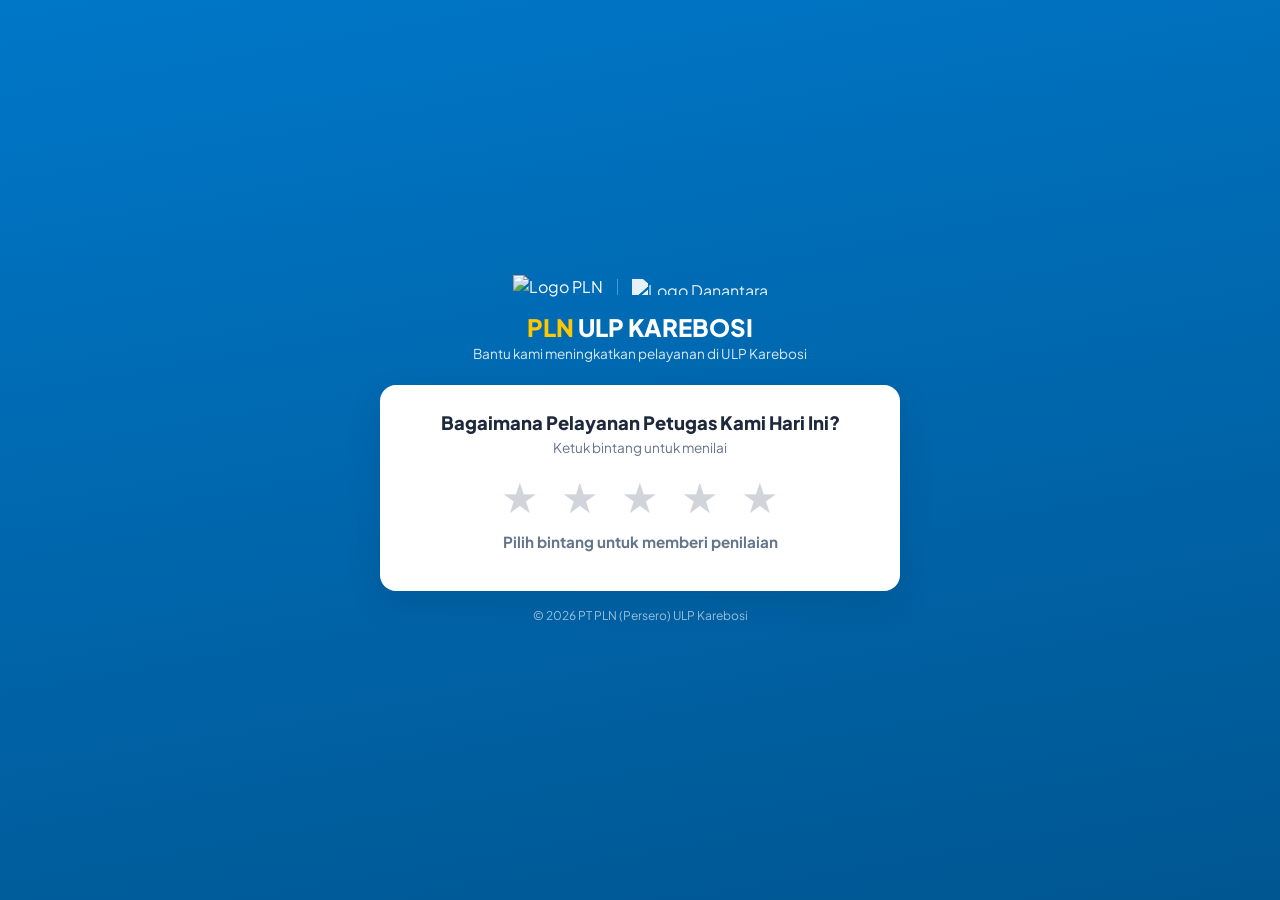
==== index.html @ 7c5e5bc9 "feat: fix Danantara logo color, yellow submit button, clean admin panel UI, no demo data when Supaba" ====
<!DOCTYPE html>
<html lang="id">
<head>
    <meta charset="UTF-8">
    <meta name="viewport" content="width=device-width, initial-scale=1.0">
    <title>Feedback Pelayanan - PT PLN (Persero) ULP Karebosi</title>
    <link rel="preconnect" href="https://fonts.googleapis.com">
    <link rel="preconnect" href="https://fonts.gstatic.com" crossorigin>
    <link href="https://fonts.googleapis.com/css2?family=Plus+Jakarta+Sans:wght@400;500;600;700;800&display=swap" rel="stylesheet">
    <link rel="stylesheet" href="https://cdnjs.cloudflare.com/ajax/libs/font-awesome/6.4.0/css/all.min.css">
    <link rel="stylesheet" href="assets/css/style.css">
</head>
<body>

    <div class="main-container">
        <header class="pln-header">
            <div style="display: flex !important; justify-content: center; align-items: center; gap: 14px; margin-bottom: 14px;">
                <img src="https://upload.wikimedia.org/wikipedia/commons/2/20/Logo_PLN.svg" alt="Logo PLN" style="height: 24px; width: auto; object-fit: contain;">
                <div style="width: 1px; height: 16px; background-color: rgba(255,255,255,0.3);"></div>
                <img src="https://upload.wikimedia.org/wikipedia/commons/9/90/Danantara_Indonesia_%28no_SW%29.svg" alt="Logo Danantara" style="height: 16px; width: auto; object-fit: contain; filter: brightness(0) saturate(0) invert(1) opacity(0.9);">
            </div>
            <h1 class="pln-title"><span class="highlight">PLN</span> ULP KAREBOSI</h1>
            <div class="pln-subtitle">Bantu kami meningkatkan pelayanan di ULP Karebosi</div>
        </header>

        <main class="card card-feedback">
            <section id="mainFormView">
                <h2 class="step-heading">Bagaimana Pelayanan Petugas Kami Hari Ini?</h2>
                <p class="step-subtext">Ketuk bintang untuk menilai</p>

                <input type="text" id="website_hp" name="website_hp" class="honeypot-field" tabindex="-1" autocomplete="off">

                <div class="stars-container" id="starsContainer">
                    <button type="button" class="star-btn" data-value="1" title="Kecewa">★</button>
                    <button type="button" class="star-btn" data-value="2" title="Kurang Puas">★</button>
                    <button type="button" class="star-btn" data-value="3" title="Cukup Puas">★</button>
                    <button type="button" class="star-btn" data-value="4" title="Puas">★</button>
                    <button type="button" class="star-btn" data-value="5" title="Sangat Puas">★</button>
                </div>

                <div id="expressiveRatingText" class="expressive-rating-text">
                    Pilih bintang untuk memberi penilaian
                </div>

                <div id="descriptionSection" class="description-section">
                    <div class="form-group">
                        <label for="deskripsiRating" class="form-label">
                            Saran & Masukan Pelayanan <span class="required-mark">*wajib diisi</span>
                        </label>
                        <textarea id="deskripsiRating" class="custom-textarea" rows="3" placeholder="Silakan tulis ulasan atau keluhan Anda di sini untuk perbaikan pelayanan loket..." required></textarea>
                        <div id="validationErrorMsg" class="validation-error"></div>
                    </div>

                    <button type="button" id="btnOpenModal" class="btn-submit">
                        <span>KIRIM PENILAIAN</span>
                        <i class="fa-solid fa-paper-plane"></i>
                    </button>
                </div>
            </section>
        </main>

        <footer class="pln-footer">
            <p>© 2026 PT PLN (Persero) ULP Karebosi</p>
        </footer>
    </div>

    <!-- POP-UP MODAL -->
    <div id="serviceModal" class="modal-backdrop">
        <div class="modal-card">
            <div id="modalContentBody">
                <h3 class="modal-title">Klasifikasi Ulasan Anda</h3>
                <p class="muted" style="margin-bottom: var(--space-12); font-size: 0.8rem;">Pilih kategori yang paling sesuai untuk menyortir ulasan Anda:</p>
                <div class="emoji-grid">
                    <div class="emoji-option" data-value="Buruk">
                        <span class="emoji-icon">🙁</span>
                        <span class="emoji-label">Butuh Perbaikan</span>
                    </div>
                    <div class="emoji-option" data-value="Cukup Baik">
                        <span class="emoji-icon">😐</span>
                        <span class="emoji-label">Sudah Cukup</span>
                    </div>
                    <div class="emoji-option" data-value="Sangat Baik">
                        <span class="emoji-icon">😊</span>
                        <span class="emoji-label">Ramah & Cepat</span>
                    </div>
                </div>
            </div>

            <div id="modalLoadingState" class="modal-state hidden">
                <div class="spinner"></div>
                <h4>Menyimpan penilaian...</h4>
                <p class="muted">Mengirim data ke database</p>
            </div>

            <div id="modalSuccessState" class="modal-state hidden">
                <div class="checkmark-wrapper">
                    <svg class="checkmark-svg" xmlns="http://www.w3.org/2000/svg" viewBox="0 0 52 52">
                        <circle class="checkmark-circle" cx="26" cy="26" r="25" fill="none"/>
                        <path class="checkmark-check" fill="none" d="M14.1 27.2l7.1 7.2 16.7-16.8"/>
                    </svg>
                </div>
                <h3 class="modal-title">Penilaian Berhasil Direkam</h3>
                <p class="muted">Terima kasih atas ulasan Anda. Penilaian Anda telah kami terima untuk evaluasi PLN ULP Karebosi & Danantara.</p>
                <div id="modalSuccessStatusNote" class="status-note"></div>
                <button type="button" onclick="resetRatingForm()" class="btn-submit btn-reset">
                    <i class="fa-solid fa-rotate-left"></i>
                    <span>Kembali ke Awal</span>
                </button>
            </div>
        </div>
    </div>

    <!-- Supabase JS Client -->
    <script src="https://cdn.jsdelivr.net/npm/@supabase/supabase-js@2"></script>
    <script src="data/seed-data.js"></script>
    <script src="scripts/supabase-config.js"></script>
    <script src="controllers/ratingController.js"></script>
    <script src="scripts/app.js"></script>
</body>
</html>
---- assets/css/style.css ----
/* ==========================================================================
   PT PLN (Persero) ULP Karebosi - Rating Pelayanan
   Production-Ready CSS - Ramah Segala Usia Pegawai
   ========================================================================== */

:root {
    --space-4: 4px;
    --space-8: 8px;
    --space-12: 12px;
    --space-16: 16px;
    --space-20: 20px;
    --space-24: 24px;
    --space-32: 32px;

    --pln-blue: #0077C8;
    --pln-blue-dark: #005691;
    --pln-yellow: #FFC700;
    --pln-red: #dc2626;
    --pln-green: #16a34a;

    --bg: #f1f5f9;
    --card: #ffffff;
    --text: #1e293b;
    --text-muted: #64748b;
    --border: #e2e8f0;
}

* { box-sizing: border-box; margin: 0; padding: 0; }

body {
    background: linear-gradient(170deg, var(--pln-blue) 0%, var(--pln-blue-dark) 100%);
    font-family: 'Plus Jakarta Sans', system-ui, sans-serif;
    color: var(--text);
    min-height: 100vh;
    display: flex;
    justify-content: center;
    align-items: center;
    padding: var(--space-24);
    line-height: 1.5;
}

.main-container {
    width: 100%;
    max-width: 520px;
}

/* ── Header ─────────────────────────────────────── */
.pln-header {
    text-align: center;
    margin-bottom: var(--space-20);
    color: #fff;
}
.pln-brand-badge {
    display: inline-flex;
    align-items: center;
    gap: var(--space-8);
    background: rgba(255,255,255,0.15);
    padding: 5px var(--space-12);
    border-radius: 50px;
    margin-bottom: var(--space-8);
}
.pln-logo-icon {
    width: 20px; height: 20px;
    background: var(--pln-yellow);
    border-radius: 50%;
    display: flex; align-items: center; justify-content: center;
    color: var(--pln-blue-dark);
    font-size: 11px;
}
.pln-brand-title { font-size: 0.7rem; font-weight: 800; letter-spacing: 0.5px; }
.pln-title { font-size: 1.5rem; font-weight: 800; line-height: 1.2; }
.pln-title .highlight { color: var(--pln-yellow); }
.pln-subtitle { font-size: 0.85rem; opacity: 0.85; margin-top: 2px; }

/* ── Card ───────────────────────────────────────── */
.card-feedback {
    background: var(--card);
    border-radius: 16px;
    box-shadow: 0 12px 32px rgba(0,40,80,0.15);
    padding: var(--space-24);
}

.step-heading {
    text-align: center;
    font-weight: 800;
    font-size: 1.15rem;
    margin-bottom: 2px;
}
.step-subtext {
    text-align: center;
    color: var(--text-muted);
    font-size: 0.85rem;
    margin-bottom: var(--space-16);
}

/* ── Stars ──────────────────────────────────────── */
.stars-container {
    display: flex;
    justify-content: center;
    gap: var(--space-12);
    margin: var(--space-16) 0 var(--space-8);
}
.star-btn {
    background: none; border: none;
    width: 48px; height: 48px;
    font-size: 2.6rem;
    color: #d1d5db;
    cursor: pointer;
    transition: transform 0.2s cubic-bezier(0.18,0.89,0.32,1.28), color 0.15s;
    display: flex; align-items: center; justify-content: center;
    padding: 0; outline: none; line-height: 1;
}
.star-btn:focus-visible {
    filter: drop-shadow(0 0 6px rgba(255,199,0,0.5));
}
.star-btn:hover, .star-btn.hovered { color: #fde68a; transform: scale(1.18); }
.star-btn.selected { color: var(--pln-yellow); transform: scale(1.12); filter: drop-shadow(0 1px 4px rgba(255,199,0,0.3)); }

/* ── Expressive Text ────────────────────────────── */
.expressive-rating-text {
    text-align: center;
    font-size: 0.95rem;
    font-weight: 700;
    color: var(--text-muted);
    min-height: 24px;
    margin-bottom: var(--space-12);
}

/* ── Description Section ────────────────────────── */
.description-section {
    opacity: 0; max-height: 0; overflow: hidden;
    transition: all 0.3s ease;
    transform: translateY(-4px);
}
.description-section.visible {
    opacity: 1; max-height: 500px; transform: translateY(0);
    margin-top: var(--space-16);
    padding-top: var(--space-16);
    border-top: 1px solid var(--border);
}
.form-group { margin-bottom: var(--space-16); text-align: left; }
.form-label { font-weight: 700; font-size: 0.85rem; margin-bottom: var(--space-4); display: block; }
.required-mark { color: var(--pln-red); font-weight: 600; font-size: 0.75rem; }

.custom-textarea {
    width: 100%;
    border: 1px solid var(--border);
    border-radius: 8px;
    padding: var(--space-12);
    font-family: inherit;
    font-size: 0.9rem;
    resize: vertical;
    background: #f8fafc;
    transition: border-color 0.2s;
}
.custom-textarea:focus {
    outline: none; background: #fff;
    border-color: var(--pln-blue);
    box-shadow: 0 0 0 3px rgba(0,119,200,0.12);
}

.validation-error {
    color: var(--pln-red); font-weight: 700;
    font-size: 0.8rem; margin-top: var(--space-4);
    display: none;
}
.validation-error.show { display: block; }

/* ── Buttons ────────────────────────────────────── */
.btn-submit {
    background: var(--pln-yellow);
    color: var(--pln-blue-dark);
    border: none;
    padding: var(--space-12) var(--space-24);
    border-radius: 8px;
    font-weight: 800;
    font-size: 0.95rem;
    cursor: pointer;
    display: flex; align-items: center; justify-content: center; gap: var(--space-8);
    width: 100%;
    transition: background 0.15s, transform 0.1s;
}
.btn-submit:hover { background: #e6b400; }
.btn-submit:active { transform: scale(0.98); }
.btn-reset { background: #f1f5f9; color: var(--pln-blue-dark); max-width: 200px; margin: 0 auto; }
.btn-reset:hover { background: #e2e8f0; }

/* ── Modal ──────────────────────────────────────── */
.modal-backdrop {
    position: fixed; inset: 0;
    background: rgba(15,23,42,0.6);
    backdrop-filter: blur(4px);
    display: flex; align-items: center; justify-content: center;
    z-index: 1050;
    opacity: 0; visibility: hidden;
    transition: all 0.2s;
}
.modal-backdrop.show { opacity: 1; visibility: visible; }

.modal-card {
    background: #fff;
    border-radius: 16px;
    width: 90%; max-width: 420px;
    padding: var(--space-24);
    text-align: center;
    box-shadow: 0 16px 40px rgba(0,0,0,0.2);
    transform: scale(0.95);
    transition: transform 0.2s;
}
.modal-backdrop.show .modal-card { transform: scale(1); }

.modal-title { font-weight: 800; font-size: 1.2rem; margin-bottom: var(--space-8); }
.modal-state { padding: var(--space-20) 0; }
.modal-state.hidden { display: none; }
.muted { color: var(--text-muted); font-size: 0.85rem; }
.status-note { margin-bottom: var(--space-12); }

/* ── Emoji Grid ─────────────────────────────────── */
.emoji-grid {
    display: grid;
    grid-template-columns: repeat(3, 1fr);
    gap: var(--space-12);
    margin: var(--space-16) 0;
}
.emoji-option {
    border: 2px solid transparent;
    border-radius: 12px;
    padding: var(--space-16) var(--space-8);
    cursor: pointer;
    transition: all 0.2s;
    display: flex; flex-direction: column; align-items: center; gap: var(--space-4);
    background: #f8fafc;
}
.emoji-option:hover { transform: translateY(-3px); box-shadow: 0 6px 16px rgba(0,0,0,0.08); }
.emoji-option[data-value="Buruk"]:hover { background: #fef2f2; border-color: #fca5a5; }
.emoji-option[data-value="Cukup Baik"]:hover { background: #fffbeb; border-color: #fcd34d; }
.emoji-option[data-value="Sangat Baik"]:hover { background: #f0fdf4; border-color: #86efac; }

.emoji-icon { font-size: 2.8rem; line-height: 1; }
.emoji-label { font-weight: 700; font-size: 0.8rem; color: var(--text); }

/* ── Checkmark Animation ────────────────────────── */
.checkmark-wrapper { width: 64px; height: 64px; margin: 0 auto var(--space-12); }
.checkmark-svg {
    width: 64px; height: 64px;
    border-radius: 50%; display: block;
    stroke-width: 3; stroke: var(--pln-green); stroke-miterlimit: 10;
    animation: fillCheck .4s ease-in-out .4s forwards, scaleCheck .3s ease-in-out .9s forwards;
}
.checkmark-circle {
    stroke-dasharray: 166; stroke-dashoffset: 166;
    stroke-width: 3; stroke: var(--pln-green); fill: none;
    animation: strokeCheck 0.6s cubic-bezier(0.65,0,0.45,1) forwards;
}
.checkmark-check {
    transform-origin: 50% 50%;
    stroke-dasharray: 48; stroke-dashoffset: 48;
    animation: strokeCheck 0.3s cubic-bezier(0.65,0,0.45,1) 0.6s forwards;
}
@keyframes strokeCheck { 100% { stroke-dashoffset: 0; } }
@keyframes scaleCheck { 0%,100% { transform: none; } 50% { transform: scale3d(1.1,1.1,1); } }
@keyframes fillCheck { 100% { box-shadow: inset 0 0 0 30px rgba(22,163,74,0.1); } }

/* ── Spinner ────────────────────────────────────── */
.spinner {
    width: 40px; height: 40px;
    border: 4px solid var(--border); border-top-color: var(--pln-green);
    border-radius: 50%; margin: 0 auto var(--space-12);
    animation: spin 0.8s linear infinite;
}
@keyframes spin { to { transform: rotate(360deg); } }

/* ── Honeypot ───────────────────────────────────── */
.honeypot-field {
    display: none !important; visibility: hidden !important;
    position: absolute !important; left: -9999px !important;
}

/* ── Footer ─────────────────────────────────────── */
.pln-footer {
    text-align: center;
    color: rgba(255,255,255,0.6);
    font-size: 0.75rem;
    margin-top: var(--space-16);
}

/* ── Responsive ─────────────────────────────────── */
@media (max-width: 576px) {
    body { padding: var(--space-16); }
    .card-feedback { padding: var(--space-20) var(--space-16); border-radius: 12px; }
    .star-btn { width: 42px; height: 42px; font-size: 2.2rem; }
    .emoji-icon { font-size: 2.4rem; }
    .pln-title { font-size: 1.25rem; }
}
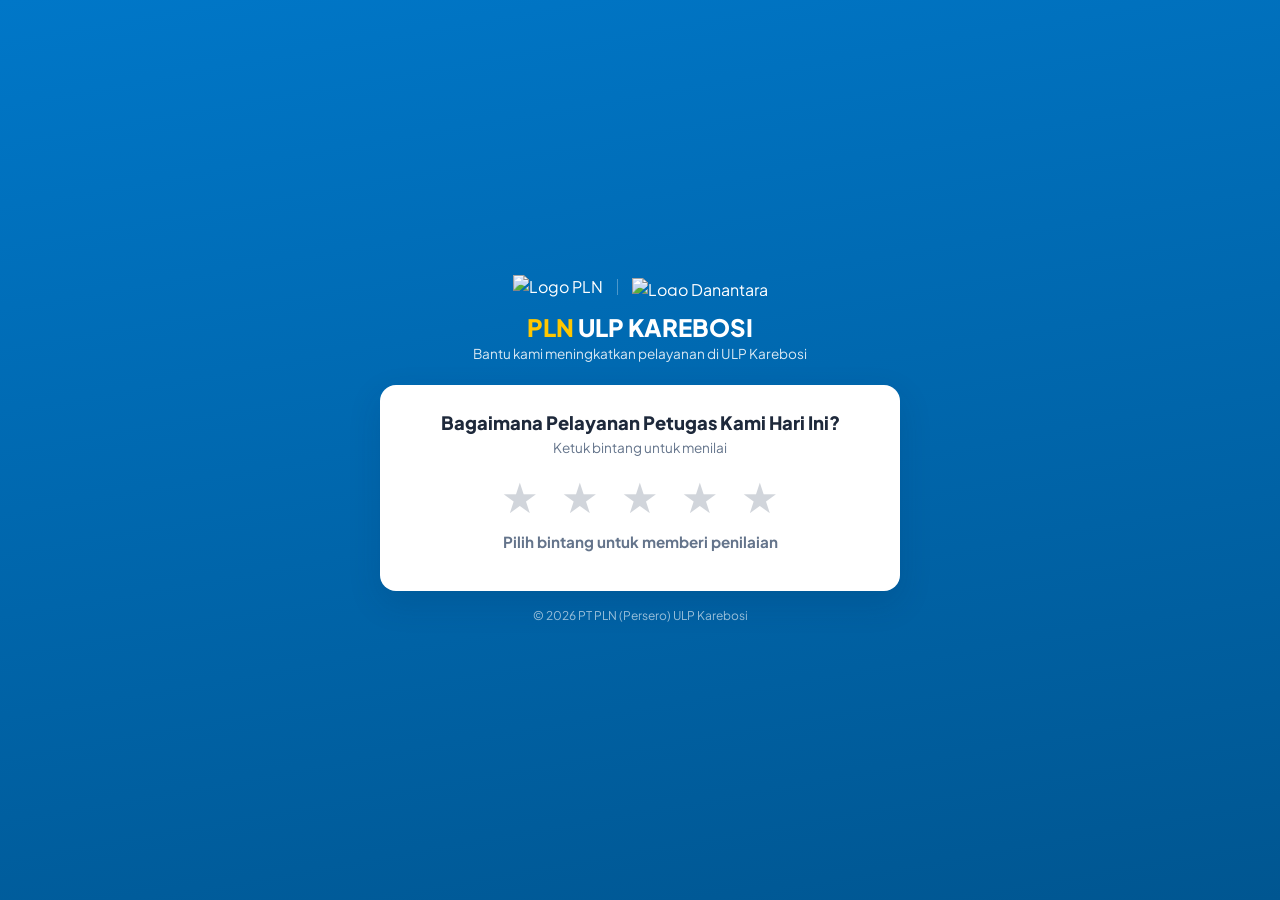
==== commit 07719c74: "fix: replace Danantara SVG with official PNG logo" ====
--- a/index.html
+++ b/index.html
@@ -17,7 +17,7 @@
             <div style="display: flex !important; justify-content: center; align-items: center; gap: 14px; margin-bottom: 14px;">
                 <img src="https://upload.wikimedia.org/wikipedia/commons/2/20/Logo_PLN.svg" alt="Logo PLN" style="height: 24px; width: auto; object-fit: contain;">
                 <div style="width: 1px; height: 16px; background-color: rgba(255,255,255,0.3);"></div>
-                <img src="https://upload.wikimedia.org/wikipedia/commons/9/90/Danantara_Indonesia_%28no_SW%29.svg" alt="Logo Danantara" style="height: 16px; width: auto; object-fit: contain; filter: brightness(0) saturate(0) invert(1) opacity(0.9);">
+                <img src="https://upload.wikimedia.org/wikipedia/commons/7/75/Danantara_Indonesia.png" alt="Logo Danantara" style="height: 18px; width: auto; object-fit: contain;">
             </div>
             <h1 class="pln-title"><span class="highlight">PLN</span> ULP KAREBOSI</h1>
             <div class="pln-subtitle">Bantu kami meningkatkan pelayanan di ULP Karebosi</div>
@@ -89,7 +89,7 @@
             <div id="modalLoadingState" class="modal-state hidden">
                 <div class="spinner"></div>
                 <h4>Menyimpan penilaian...</h4>
-                <p class="muted">Mengirim data ke database</p>
+                <p class="muted">Mengirim data...</p>
             </div>
 
             <div id="modalSuccessState" class="modal-state hidden">
@@ -100,7 +100,7 @@
                     </svg>
                 </div>
                 <h3 class="modal-title">Penilaian Berhasil Direkam</h3>
-                <p class="muted">Terima kasih atas ulasan Anda. Penilaian Anda telah kami terima untuk evaluasi PLN ULP Karebosi & Danantara.</p>
+                <p class="muted">Terima kasih atas ulasan Anda. Penilaian Anda telah kami terima untuk evaluasi PLN ULP Karebosi.</p>
                 <div id="modalSuccessStatusNote" class="status-note"></div>
                 <button type="button" onclick="resetRatingForm()" class="btn-submit btn-reset">
                     <i class="fa-solid fa-rotate-left"></i>
